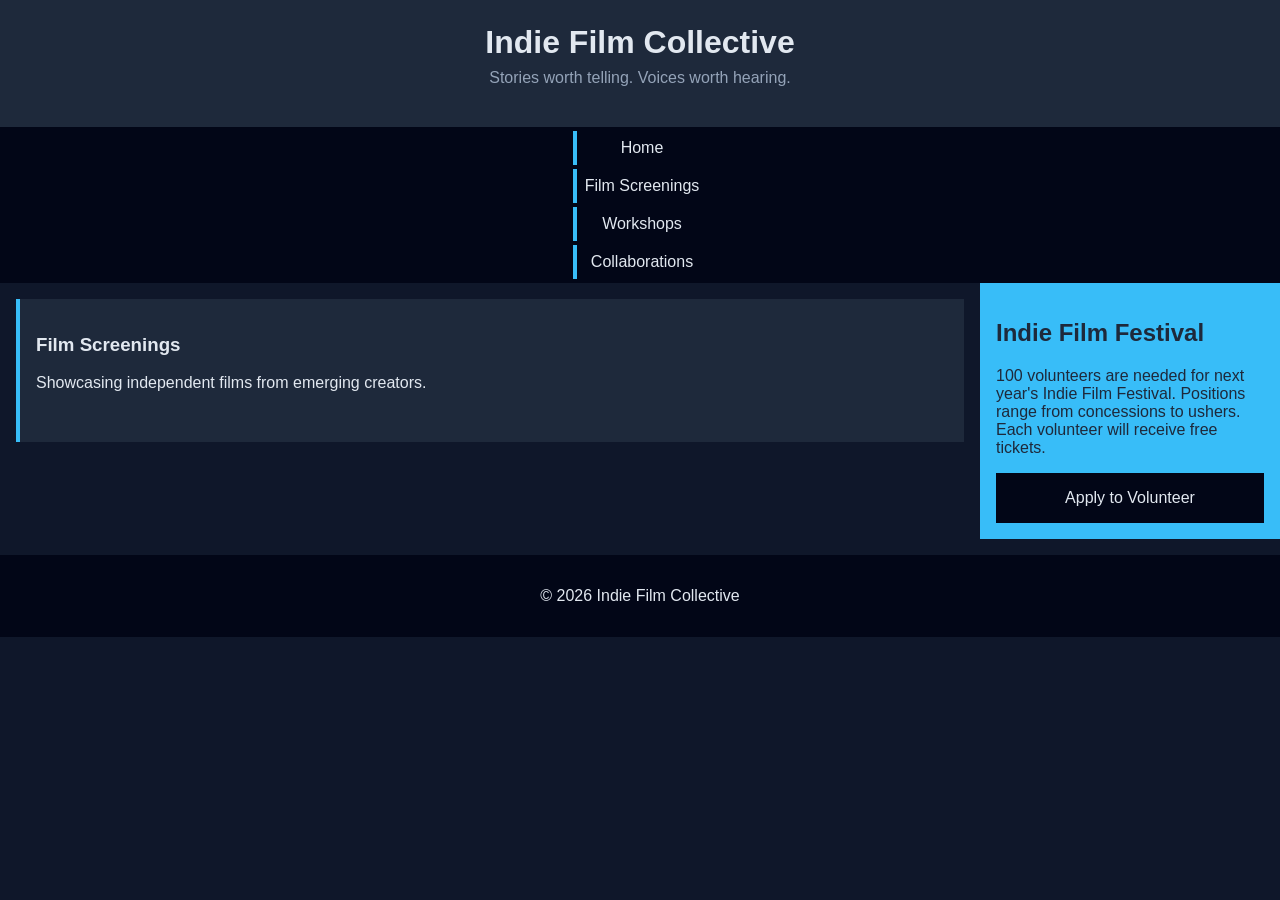
==== screenings.html @ 680b3073 "Updated to multi-page site, medium media query CSS" ====
<!DOCTYPE html>
<html lang="en">
<head>
    <meta charset="UTF-8">
    <meta name="viewport" content="width=device-width, initial-scale=1.0">
    <link rel="stylesheet" href="styles.css">
    <title>Screenings - Indie Film Collective</title>
</head>
<body>
    <header>
        <h1>Indie Film Collective</h1>
        <p>Stories worth telling. Voices worth hearing.</p>
    </header>
    <nav>
        <ul>
            <li><a href="index.html">Home</a></li>
            <li><a href="screenings.html">Film Screenings</a></li>
            <li><a href="workshops.html">Workshops</a></li>
            <li><a href="collaborations.html">Collaborations</a></li>
        </ul>
    </nav>
    <main>
        <section id="screenings">
                <h3>Film Screenings</h3>
                <p>Showcasing independent films from emerging creators.</p>
                <img src="images/screenings.jpg" width="500" alt="">
        </section>
    </main>
    <aside>
        <h2>Indie Film Festival</h2>
        <p>100 volunteers are needed for next year's Indie Film Festival. Positions range from concessions to ushers. Each volunteer will receive free tickets.</p>
        <a href="#">Apply to Volunteer</a>
    </aside>
    <footer>
        <p>&copy; 2026 Indie Film Collective</p>
    </footer>
</body>
</html>
---- styles.css ----
/* CSS by Christina Carrasquilla, iteration by Teddi Hoover */

/* ===== Color Palette ===== 

    backgound: #0f172a;
    nav-footer: #020617;
    card: #1e293b;
    text-main: #e2e8f0;
    text-muted: #94a3b8;
    accent: #38bdf8;

*/

/* ===== GLOBAL (Base) Styles ===== */

body {
    font-family: Helvetica, Arial, sans-serif;
    margin: 0;
    background-color: #0f172a;
    color: #e2e8f0;
    min-width:500px;
    display:grid;
    grid-template-columns:1fr;
}

header {
    background-color: #1e293b;
    text-align: center;
    padding: 1.5rem;
}

header h1 {
    margin: 0;
}

header p {
    margin-top: 0.5rem;
    color: #94a3b8;
}

nav {
    background-color: #020617;
}

nav ul {
    list-style: none;
    margin: 0;
    padding: 0;
}

nav a {
    color: #e2e8f0;
    text-decoration: none;
    padding: 0.5rem;
    display: block;
    border-left: 4px solid #38bdf8;
    margin: .25rem;
}

nav a:hover {
    background-color: #334155;
}

main {
    padding: 1rem;
}

img {
    width:100%;
}

#screenings, #workshops, #collaborations {
    background-color: #1e293b;
    padding: 1rem;
    padding: 1rem;
    border-left: 4px solid #38bdf8;
}

aside {
    background-color: #38bdf8;
    color: #1e293b;
    padding: 1rem;
    padding: 1rem;
}

a {
    display:block;
    background-color:#020617;
    color:#e2e8f0;
    padding:1rem 2rem;
    text-decoration:none;
    text-align:center;
}
a:hover {
    color:#020617;
    background-color:#e2e8f0;
}

footer {
    background-color: #020617;
    text-align: center;
    padding: 1rem;
    margin-top: 1rem;
}

/* ===== Media Query (Medium) ===== */

/* write a media query for a screen with at least 800px */
@media screen and (min-width: 800px) {
/* change the body's grid template to 1fr 300px */
    body {
        display: grid;
        grid-template-columns: 1fr 300px;
    }

/* target the header, nav, and footer and style their grid-column to 1/-1 */
    header, nav, footer {
        grid-column: 1/-1;
    }

/* target the nav and display it flex, spaced around */
    nav {
        display: flex;
        justify-content: space-around;
    }

/* target the .card-row to display flex */
    .card-row {
        display: flex;
    }

/* target the sections in .card-row with a width for 30% */
    .card-row section {
        width: 30%;
    }
}
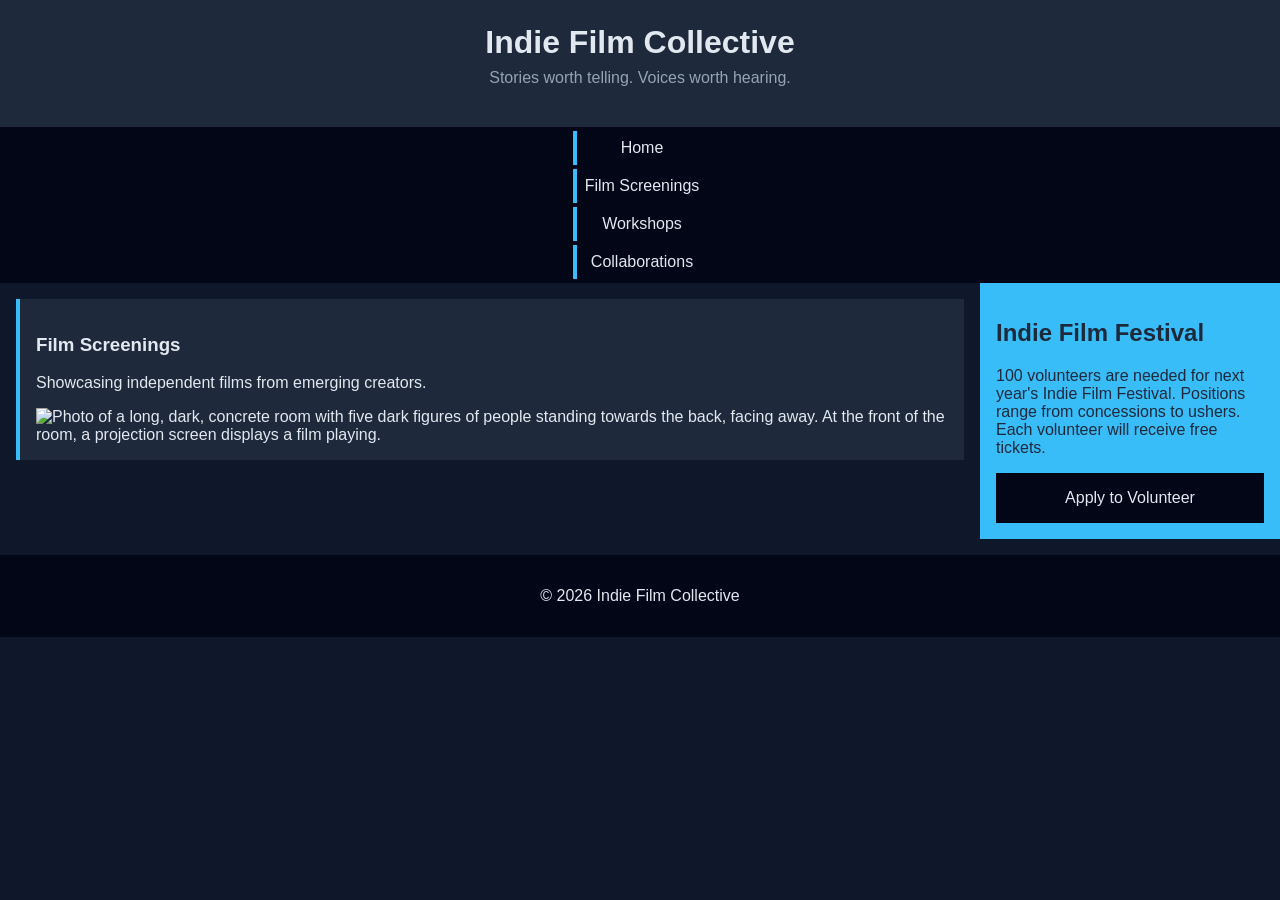
==== commit 29d6a493: "Updated accessibility and README file" ====
--- a/screenings.html
+++ b/screenings.html
@@ -23,7 +23,7 @@
         <section id="screenings">
                 <h3>Film Screenings</h3>
                 <p>Showcasing independent films from emerging creators.</p>
-                <img src="images/screenings.jpg" width="500" alt="">
+                <img src="images/screenings.jpg" width="500" alt="Photo of a long, dark, concrete room with five dark figures of people standing towards the back, facing away. At the front of the room, a projection screen displays a film playing.">
         </section>
     </main>
     <aside>
